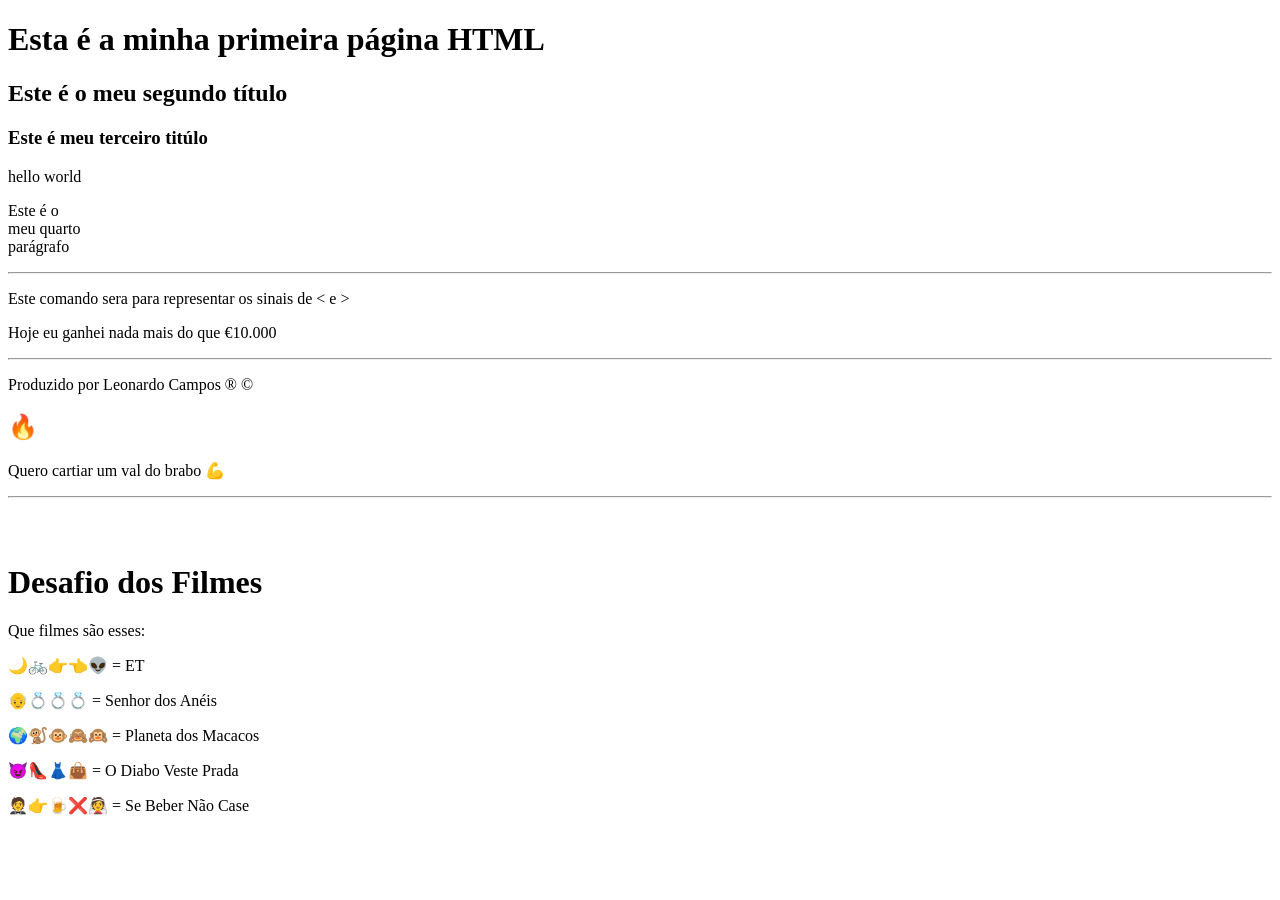
==== index.html @ 2fc751f3 "Add files via upload" ====
<!DOCTYPE html>
<html lang="pt-br">
<head>
    <meta charset="UTF-8">
    <meta name="viewport" content="width=device-width, initial-scale=1.0">
    <title>Aula01</title>
</head>
<body>
    <h1>Esta é a minha primeira página HTML</h1>
    <h2>Este é o meu segundo título</h2>
    <h3>Este é meu terceiro titúlo </h3>
    <p>hello world</p>
    <p>Este é o
        <br>
         meu quarto 
         <br>
          parágrafo</p>
          <hr>
          <p>Este comando sera para representar os sinais de &lt; e &gt;</p>
          <p>Hoje eu ganhei nada mais do que &euro;10.000</p>
          <hr>
          <p>Produzido por Leonardo Campos &reg; &copy;</p>
          <h2> &#x1F525;</h2>
          <p>Quero cartiar um val do brabo &#x1F4AA;</p>
          <hr>
          <br>
          <br>
          <h1>Desafio dos Filmes</h1>
          <p>Que filmes são esses:</p>
          <p>&#x1F319;&#x1F6B2;&#x1F449;&#x1F448;&#x1F47D; = ET</p>
          <p>&#x1F474;&#x1F48D;&#x1F48D;&#x1F48D; = Senhor dos Anéis</p>
          <p>&#x1F30D;&#x1F412;&#x1F435;&#x1F648;&#x1F649; = Planeta dos Macacos</p>
          <p>&#x1F608;&#x1F460;&#x1F457;&#x1F45C; = O Diabo Veste Prada</p>
          <p>&#x1F935;&#x1F449;&#x1F37A;&#x274C;&#x1F470; = Se Beber Não Case</p>
</body>
</html>
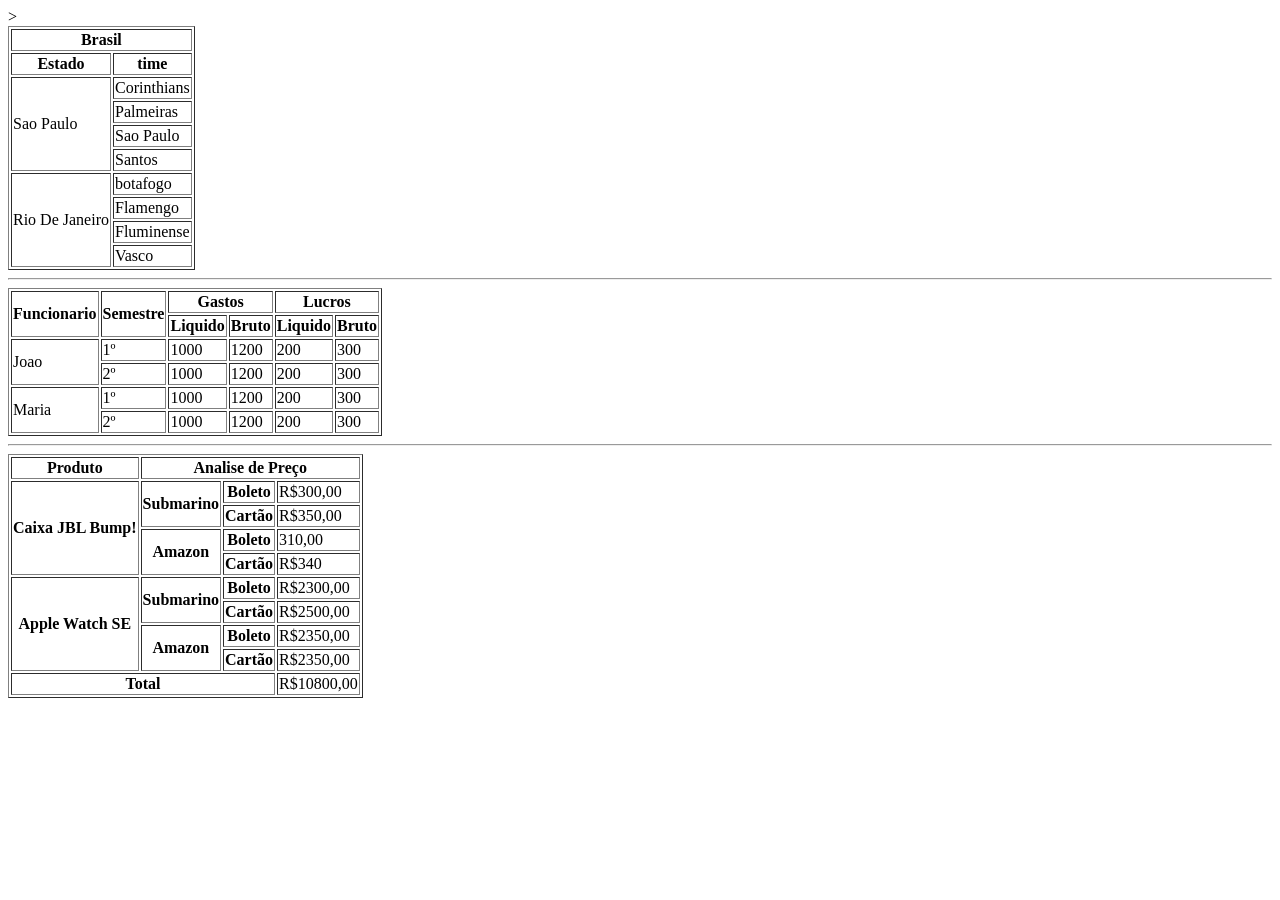
==== commit 580d6763: "Add files via upload" ====
--- a/index.html
+++ b/index.html
@@ -1,36 +1,155 @@
 <!DOCTYPE html>
-<html lang="pt-br">
+<html lang="pr-br">
+
 <head>
     <meta charset="UTF-8">
     <meta name="viewport" content="width=device-width, initial-scale=1.0">
-    <title>Aula01</title>
+    <title>tabelas</title>
 </head>
+
 <body>
-    <h1>Esta é a minha primeira página HTML</h1>
-    <h2>Este é o meu segundo título</h2>
-    <h3>Este é meu terceiro titúlo </h3>
-    <p>hello world</p>
-    <p>Este é o
-        <br>
-         meu quarto 
-         <br>
-          parágrafo</p>
-          <hr>
-          <p>Este comando sera para representar os sinais de &lt; e &gt;</p>
-          <p>Hoje eu ganhei nada mais do que &euro;10.000</p>
-          <hr>
-          <p>Produzido por Leonardo Campos &reg; &copy;</p>
-          <h2> &#x1F525;</h2>
-          <p>Quero cartiar um val do brabo &#x1F4AA;</p>
-          <hr>
-          <br>
-          <br>
-          <h1>Desafio dos Filmes</h1>
-          <p>Que filmes são esses:</p>
-          <p>&#x1F319;&#x1F6B2;&#x1F449;&#x1F448;&#x1F47D; = ET</p>
-          <p>&#x1F474;&#x1F48D;&#x1F48D;&#x1F48D; = Senhor dos Anéis</p>
-          <p>&#x1F30D;&#x1F412;&#x1F435;&#x1F648;&#x1F649; = Planeta dos Macacos</p>
-          <p>&#x1F608;&#x1F460;&#x1F457;&#x1F45C; = O Diabo Veste Prada</p>
-          <p>&#x1F935;&#x1F449;&#x1F37A;&#x274C;&#x1F470; = Se Beber Não Case</p>
-</body>
+    <table border="1">
+        <thead>
+            > <tr>
+                <th colspan="2">Brasil</th>
+            </tr>
+            <tr>
+                <th>Estado</th>
+                <th>time</th>
+            </tr>
+        </thead>
+        <tbody>
+            <tr>
+                <td rowspan="4"> Sao Paulo</td>
+                <td>Corinthians</td>
+            </tr>
+            <tr>
+                <td>Palmeiras</td>
+            </tr>
+            <tr>
+                <td>Sao Paulo</td>
+            </tr>
+            <tr>
+                <td>Santos</td>
+            </tr>
+            <tr>
+                <td rowspan="4"> Rio De Janeiro</td>
+                <td>botafogo</td>
+            </tr>
+            <tr>
+                <td>Flamengo</td>
+            </tr>
+            <tr>
+                <td>Fluminense</td>
+            </tr>
+            <tr>
+                <td>Vasco</td>
+            </tr>
+        </tbody>
+    </table>
+    <hr>
+    <table border="1">
+        <thead>
+            <tr>
+                <th rowspan="2">Funcionario</th>
+                <th rowspan="2">Semestre</th>
+                <th colspan="2">Gastos</th>
+                <th colspan="2">Lucros</th>
+            </tr>
+            <tr>
+                <th>Liquido</th>
+                <th>Bruto</th>
+                <th>Liquido</th>
+                <th>Bruto</th>
+            </tr>
+        </thead>
+        <tbody>
+            <tr>
+                <td rowspan="2">Joao</td>
+                <td>1&ordm;</td>
+                <td>1000</td>
+                <td>1200</td>
+                <td>200</td>
+                <td>300</td>
+            </tr>
+            <tr>
+                <td>2&ordm;</td>
+                <td>1000</td>
+                <td>1200</td>
+                <td>200</td>
+                <td>300</td>
+            </tr>
+            <td rowspan="2">Maria</td>
+            <td>1&ordm;</td>
+            <td>1000</td>
+            <td>1200</td>
+            <td>200</td>
+            <td>300</td>
+            </tr>
+            <tr>
+                <td>2&ordm;</td>
+                <td>1000</td>
+                <td>1200</td>
+                <td>200</td>
+                <td>300</td>
+            </tr>
+        </tbody>
+    </table>
+    <hr>
+    <table border="1">
+        <thead>
+            <tr>
+                <th>Produto</th>
+                <th colspan="3">Analise de Preço</th>
+            </tr>
+        </thead>
+        <tbody>
+            <tr>
+                <th rowspan="4">Caixa JBL Bump!</th>
+                <th rowspan="2">Submarino</th>
+                <th>Boleto</th>
+                <td>R$300,00</td>
+            </tr>
+            <tr>
+                <th>Cartão</th>
+                <td>R$350,00</td>
+            </tr>
+            <tr>
+                <th rowspan="2">Amazon</th>
+                <th>Boleto</th>
+                <td>310,00</td>
+            </tr>
+            <tr>
+                <th>Cartão</th>
+                <td>R$340</td>
+            </tr>
+            <tr>
+                <th rowspan="4">Apple Watch SE</th>
+                <th rowspan="2">Submarino</th>
+                <th>Boleto</th>
+                <td>R$2300,00</td>
+            </tr>
+            <tr>
+                <th>Cartão</th>
+                <td>R$2500,00</td>
+            </tr>
+            <tr>
+                <th rowspan="2">Amazon</th>
+                <th>Boleto</th>
+                <td>R$2350,00</td>
+            </tr>
+            <tr>
+                <th>Cartão</th>
+                <td>R$2350,00</td>
+            </tr>
+        </tbody>
+        <tfoot>
+            <tr>
+                <th colspan="3">Total</th>
+                <td>R$10800,00</td>
+            </tr>
+        </tfoot>
+    </table>
+    </body>
+
 </html>
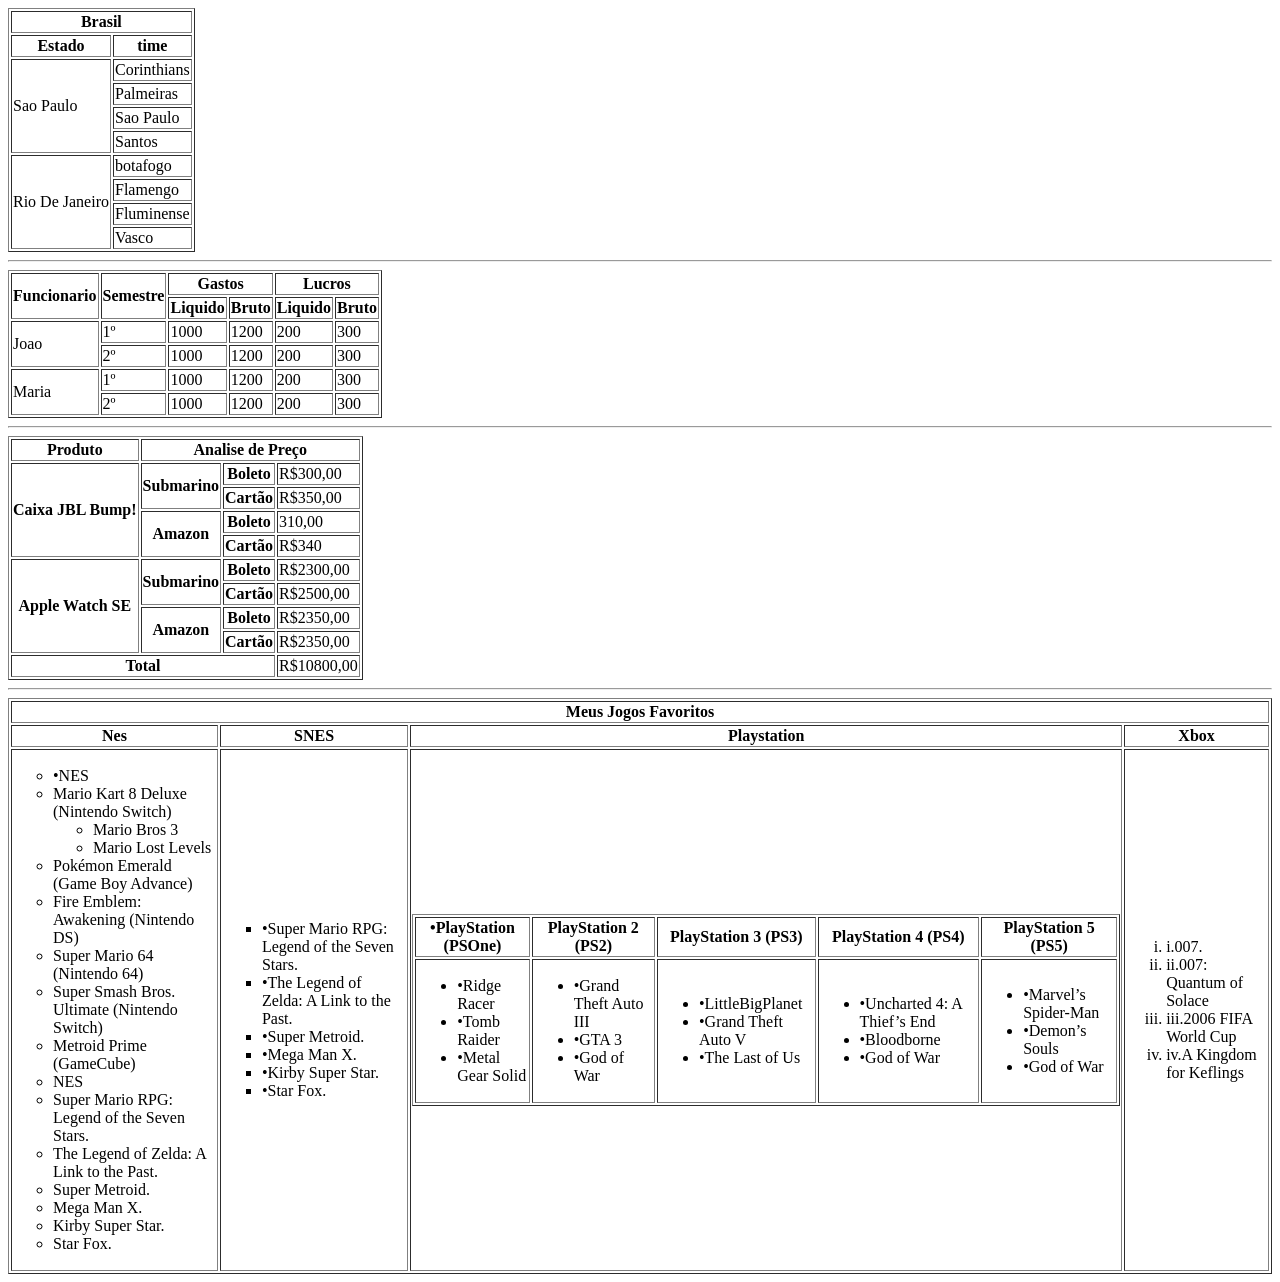
==== commit c2682a64: "Add files via upload" ====
--- a/index.html
+++ b/index.html
@@ -10,7 +10,7 @@
 <body>
     <table border="1">
         <thead>
-            > <tr>
+            <tr>
                 <th colspan="2">Brasil</th>
             </tr>
             <tr>
@@ -150,6 +150,114 @@
             </tr>
         </tfoot>
     </table>
-    </body>
+    <hr>
+    <table border="1">
+        <thead>
+            <tr>
+                <th colspan="8">Meus Jogos Favoritos</th>
+            </tr>
+            <tr>
+                <th>Nes</th>
+                <th>SNES</th>
+                <th>Playstation</th>
+                <th>Xbox</th>
+            </tr>
+        </thead>
+        <tbody>
+            <tr>
+                <td>
+                    <ul type="circle">
+                        <li>•NES</li>
+                        <li> Mario Kart 8 Deluxe (Nintendo Switch)
+                            <ul>
+                                <li> Mario Bros 3 </li>
+                                <li> Mario Lost Levels </li>
+                            </ul>
+                        <li> Pokémon Emerald (Game Boy Advance)
+                        <li> Fire Emblem: Awakening (Nintendo DS)
+                        <li> Super Mario 64 (Nintendo 64)
+                        <li> Super Smash Bros. Ultimate (Nintendo Switch)
+                        <li> Metroid Prime (GameCube)
+                        <li> NES
+                        <li> Super Mario RPG: Legend of the Seven Stars.
+                        <li> The Legend of Zelda: A Link to the Past.
+                        <li> Super Metroid.
+                        <li> Mega Man X.
+                        <li> Kirby Super Star.
+                        <li> Star Fox.
+                    </ul>
+                </td>
+                <td>
+                    <ul type="square">
+                        <li>•Super Mario RPG: Legend of the Seven Stars.</li>
+                        <li>•The Legend of Zelda: A Link to the Past.</li>
+                        <li>•Super Metroid.</li>
+                        <li>•Mega Man X.</li>
+                        <li>•Kirby Super Star.</li>
+                        <li>•Star Fox.</li>
+                    </ul>
+                </td>
+                <td>
+                    <table border="1">
+                        <thead>
+                            <th>•PlayStation (PSOne)</th>
+                            <th>PlayStation 2 (PS2)</th>
+                            <th>PlayStation 3 (PS3)</th>
+                            <th>PlayStation 4 (PS4)</th>
+                            <th>PlayStation 5 (PS5)</th>
+                        </thead>
+                        <tbody>
+                            <tr>
+                                <td>
+                                    <ul>
+                                        <li>•Ridge Racer</li>
+                                        <li>•Tomb Raider</li>
+                                        <li>•Metal Gear Solid</li>
+                                    </ul>
+                                </td>
+                                <td>
+                                    <ul>
+                                        <li>•Grand Theft Auto III</li>
+                                        <li>•GTA 3</li>
+                                        <li>•God of War</li>
+                                    </ul>
+                                </td>
+                                <td>
+                                    <ul>
+                                        <li>•LittleBigPlanet</li>
+                                        <li>•Grand Theft Auto V</li>
+                                        <li>•The Last of Us</li>
+                                    </ul>
+                                </td>
+                                <td>
+                                    <ul>
+                                        <li>•Uncharted 4: A Thief’s End</li>
+                                        <li>•Bloodborne</li>
+                                        <li>•God of War</li>
+                                    </ul>
+                                </td>
+                                <td>
+                                    <ul>
+                                        <li>•Marvel’s Spider-Man</li>
+                                        <li>•Demon’s Souls</li>
+                                        <li>•God of War</li>
+                                    </ul>
+                                </td>
+                            </tr>
+                        </tbody>
+                    </table>
+                </td>
+                <td>
+                    <ol type="i">
+                        <li>i.007.</li>
+                        <li>ii.007: Quantum of Solace</li>
+                        <li>iii.2006 FIFA World Cup</li>
+                        <li>iv.A Kingdom for Keflings</li>
+                    </ol>
+                </td>
+            </tr>
+        </tbody>
+    </table>
+</body>
 
 </html>
